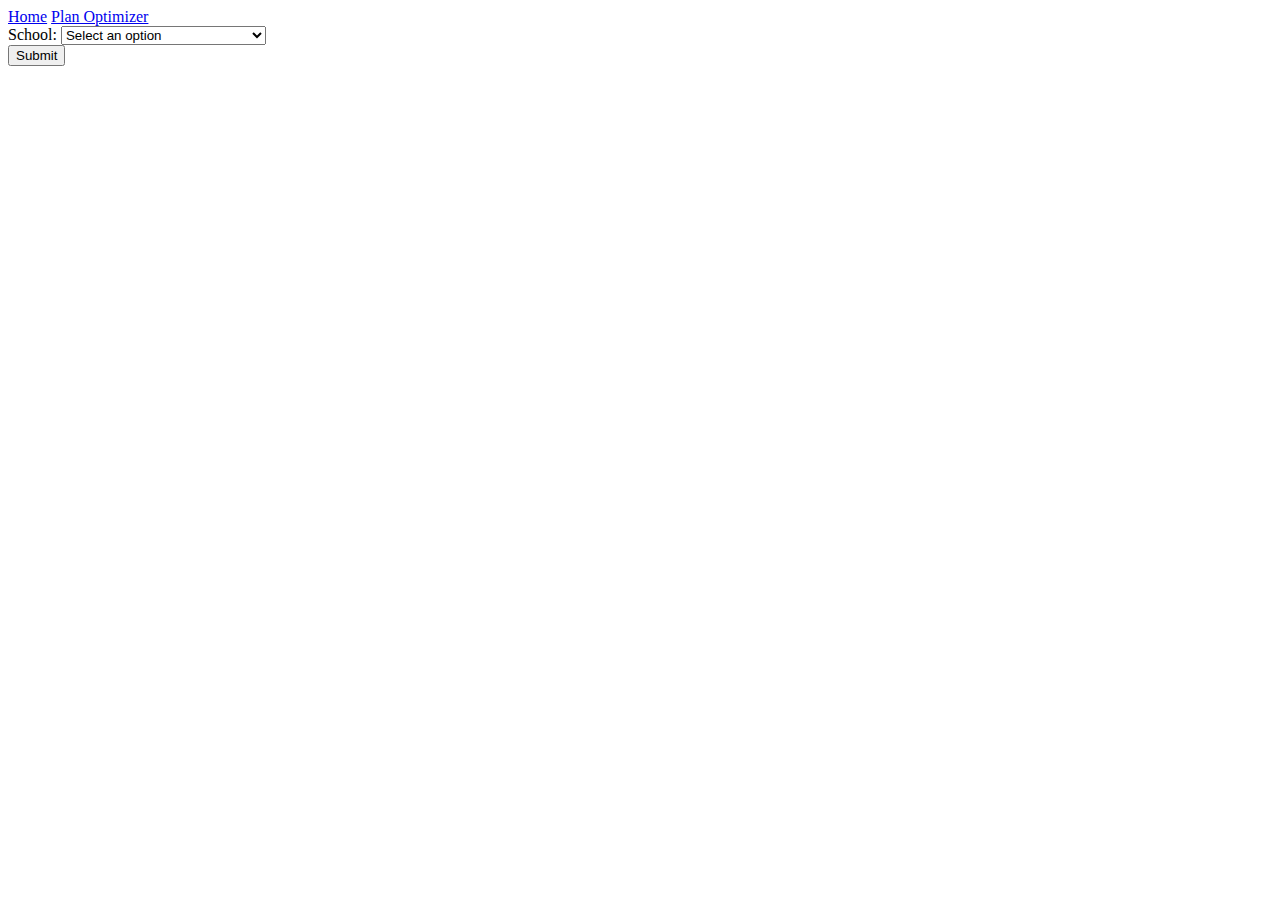
==== opticourse.html @ a09869bb "Add files via upload" ====
<!DOCTYPE html>
<html>
  <head>
    <title>Opticourse</title>
    <link rel="stylesheet" href="styles.css">
    <script src="script.js"></script>
  </head>
  <body>
    <div>
      <nav>
        <a href="index.html">Home</a>
        <a href="opticourse.html">Plan Optimizer</a>
      </nav>
    </div>

    <!--School, Dept, Major, Tech Breadth dropdowns-->
    <div>
      <label for="school-select">School:</label>
      <select id="school-select" onchange="deptDropdown()">
        <option value="">Select an option</option>
        <option value="Engineering">Samueli School of Engineering</option>
      </select>
    </div>

    <div id="dept-dropdown"></div>

    <div id="major-dropdown"></div>

    <div id="minor-dropdown"></div>

    <div id="techBreadth-dropdown"></div>

    <div id="quarters-amount"></div>

    <div id="submit-button-A">

      <button type="submit" id="submit-button-Basic" value="Submit" onClick="return checkForm()">Submit</button>

      <script>
        function checkForm() {
          var schoolField = document.getElementById("school-select");
          if (schoolField.value === "") {
            alert("School must be selected!");
            return false;
          } else {
            var deptField = document.getElementById("dept-select");
            if (deptField.value === "") {
              alert("Department must be selected!");
              return false;
            } else {
              var majorField = document.getElementById("major-select");
              if (majorField.value === "") {
                alert("Major must be selected!");
                return false;
              } else {
                var minorField = document.getElementById("minor-select");
                if (minorField.value === "") {
                  alert("Minor must be selected!");
                  return false;
                } else {
                  var techBreadthField = document.getElementById("techBreadth-select");
                  if (techBreadthField.value === "") {
                    alert("Tech breadth must be selected!");
                    return false;
                  }
                }
              }
            }
          }
          alert("Success!");
          sendToFlask();
          return true;
        }
      </script>
    </div>

  </body>
</html>
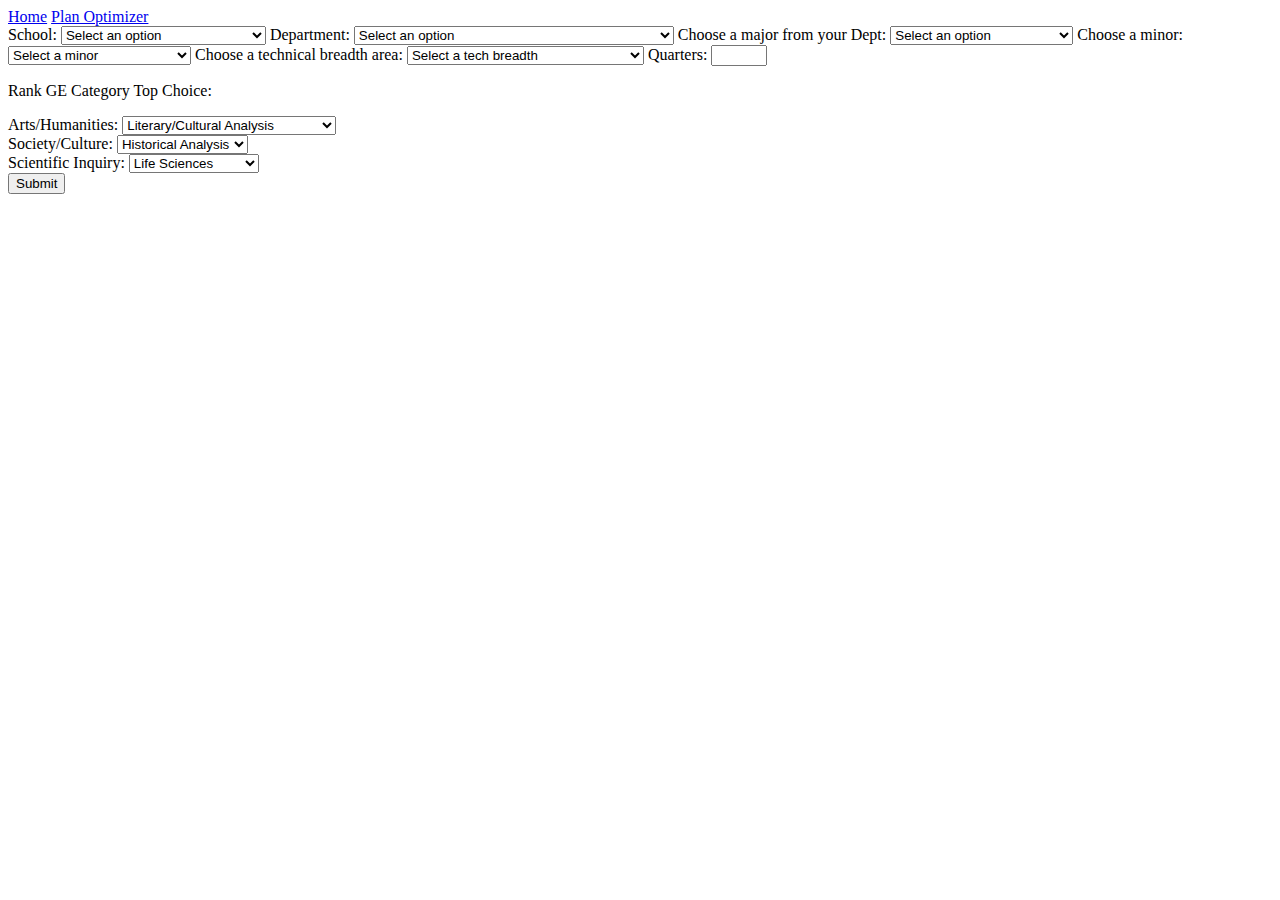
==== commit 9e3911d3: "Add files via upload" ====
--- a/opticourse.html
+++ b/opticourse.html
@@ -13,66 +13,92 @@
       </nav>
     </div>
 
-    <!--School, Dept, Major, Tech Breadth dropdowns-->
+    <!--Information form-->
     <div>
+    <form>
+      
       <label for="school-select">School:</label>
-      <select id="school-select" onchange="deptDropdown()">
+      <select id="school-select" class="field" name="college">
         <option value="">Select an option</option>
         <option value="Engineering">Samueli School of Engineering</option>
       </select>
-    </div>
+      <style>
+        
+      </style>
 
-    <div id="dept-dropdown"></div>
+      <label for="dept-select">Department:</label>
+      <select id="dept-select" class="field" name="dept">
+       <option value="">Select an option</option>
+       <option value="Civil/Envr">Department of Civil/Environmental Engineering</option>
+        <option value="Mech/Aero">Department of Mechanical/Aerospace Engineering</option>
+        <option value="ECE">Department of Electrical/Computer Engineering</option>
+      </select>
+      
+      <label for="major-select">Choose a major from your Dept:</label>
+      <select id="major-select" class="field" name="major">
+        <option value="">Select an option</option>
+        <option value="Civil">Civil Engineering</option>
+        <option value="Enviro">Environmental Engineering</option>
+        <option value="EE">Electrical Engineering</option>          
+        <option value="CE">Computer Engineering</option>
+        <option value="MechE">Mechanical Engineering</option>
+        <option value="AeroE">Aerospace Engineering</option>
+      </select>
 
-    <div id="major-dropdown"></div>
+      <label for="minor-select">Choose a minor:</label>
+        <select id="minor-select" class="field" name="minor">
+        <option value="">Select a minor</option>
+        <option value="None">No minor</option>
+        <option value="Chem">Bioinformatics</option>
+        <option value="Gen chem">Data Science</option>
+        <option value="Biochem">Environmental Engineering</option>
+      </select>
 
-    <div id="minor-dropdown"></div>
+      <label for="techBreadth-select">Choose a technical breadth area:</label>
+      <select id="techBreadth-select" class="field" name="techbreadth">
+        <option value="">Select a tech breadth</option>
+        <option value="CS">Computer Science</option>
+        <option value="EE">Electrical Engineering</option>
+        <option value="MechE">Mechanical Engineering</option>
+        <option value="Materials">Materials Science/Engineering</option>
+        <option value="Biomed">Biomedical Engineering/Engineering</option>
+        <option value="Civil/Enviro">Civil/Environmental Engineering</option>
+      </select>
 
-    <div id="techBreadth-dropdown"></div>
+      <label for="quantity">Quarters:</label>
+      <input type="number" id="quarter-select" min="9" max="15" required class="field" name="numberQuarters">
 
-    <div id="quarters-amount"></div>
-
-    <div id="submit-button-A">
-
+      <p class="field">Rank GE Category Top Choice:</p>
+      <o1>
+        <li>
+          <label for="Arts/Humanities">Arts/Humanities:</label>
+          <select id="arts-hum" name="artsHumSubGroup">
+            <option value="lit-cult">Literary/Cultural Analysis</option>
+            <option value="phil-ling">Philosophical/Linguistic Analysis</option>
+            <option vlaue="visual-perf">Visual/Performing Arts</option>
+          </select>
+        </li>
+        <li>
+          <label for="Society/Culture">Society/Culture:</label>
+          <select id="soc-cult" name="socCultSubGroup">
+            <option value="his">Historical Analysis</option>
+            <option value="soc">Social Analysis</option>
+          </select>
+        </li>
+        <li>
+          <label for="Science">Scientific Inquiry:</label>
+          <select id="soc-cult" name="sciInqSubGroup">
+            <option value="his">Life Sciences</option>
+            <option value="soc">Physical Sciences</option>
+          </select>
+        </li>
+      </o1>
+      
       <button type="submit" id="submit-button-Basic" value="Submit" onClick="return checkForm()">Submit</button>
 
-      <script>
-        function checkForm() {
-          var schoolField = document.getElementById("school-select");
-          if (schoolField.value === "") {
-            alert("School must be selected!");
-            return false;
-          } else {
-            var deptField = document.getElementById("dept-select");
-            if (deptField.value === "") {
-              alert("Department must be selected!");
-              return false;
-            } else {
-              var majorField = document.getElementById("major-select");
-              if (majorField.value === "") {
-                alert("Major must be selected!");
-                return false;
-              } else {
-                var minorField = document.getElementById("minor-select");
-                if (minorField.value === "") {
-                  alert("Minor must be selected!");
-                  return false;
-                } else {
-                  var techBreadthField = document.getElementById("techBreadth-select");
-                  if (techBreadthField.value === "") {
-                    alert("Tech breadth must be selected!");
-                    return false;
-                  }
-                }
-              }
-            }
-          }
-          alert("Success!");
-          sendToFlask();
-          return true;
-        }
-      </script>
+    </form>
     </div>
+    
 
   </body>
 </html>
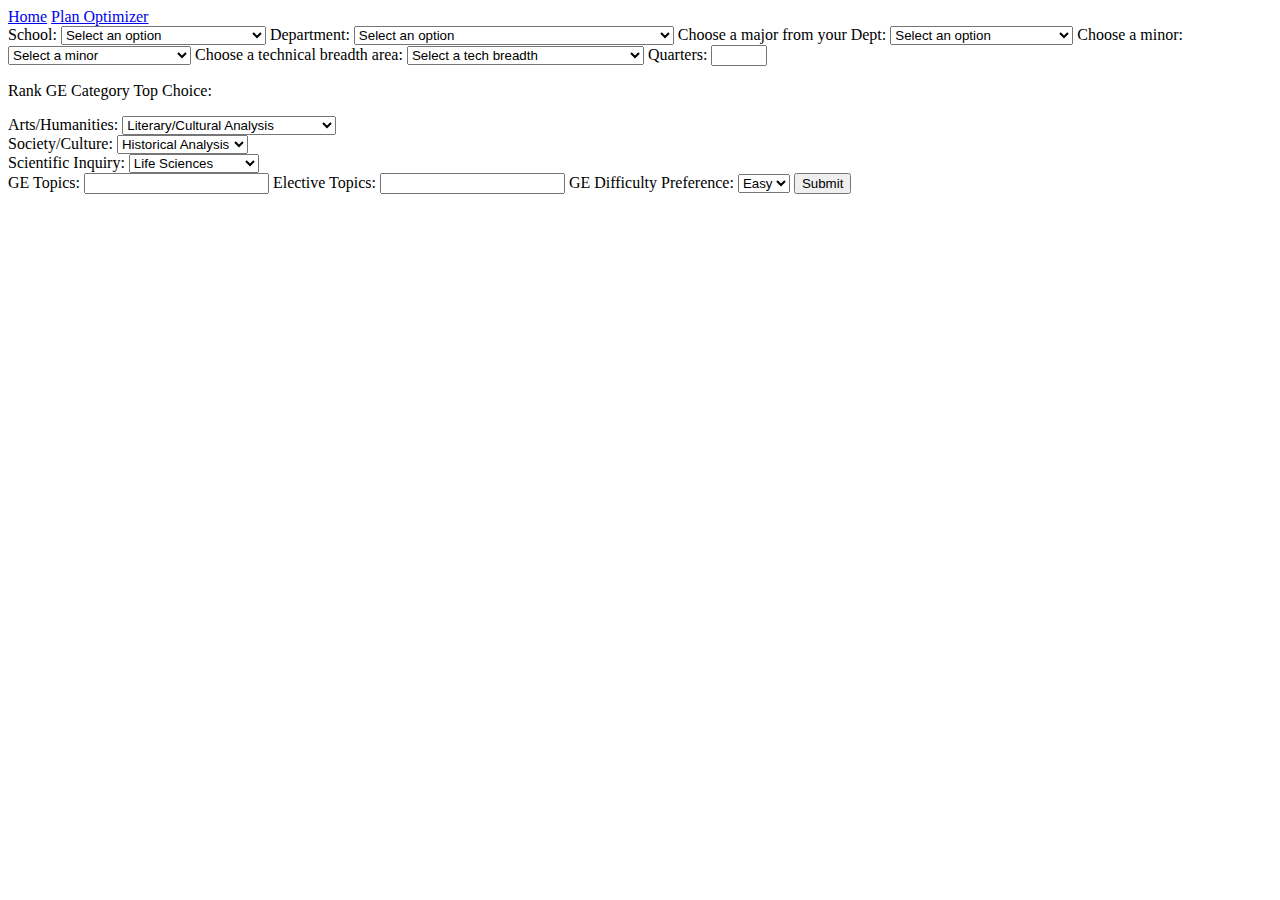
==== commit 07306217: "opt" ====
--- a/opticourse.html
+++ b/opticourse.html
@@ -94,6 +94,18 @@
         </li>
       </o1>
       
+      <label for="ge-keywords">GE Topics:</label>
+      <input type="text" id="ge-topic-select" required class="field" name="topicGE">
+
+      <label for="elective-keywords">Elective Topics:</label>
+      <input type="text" id="elective-topic-select" required class="field" name="topicElective">
+
+      <label for="difficulty">GE Difficulty Preference:</label>
+        <select id="diff" name="easy" class="field">
+          <option value="easy">Easy</option>
+          <option value="hard">Hard</option>
+      </select>
+
       <button type="submit" id="submit-button-Basic" value="Submit" onClick="return checkForm()">Submit</button>
 
     </form>
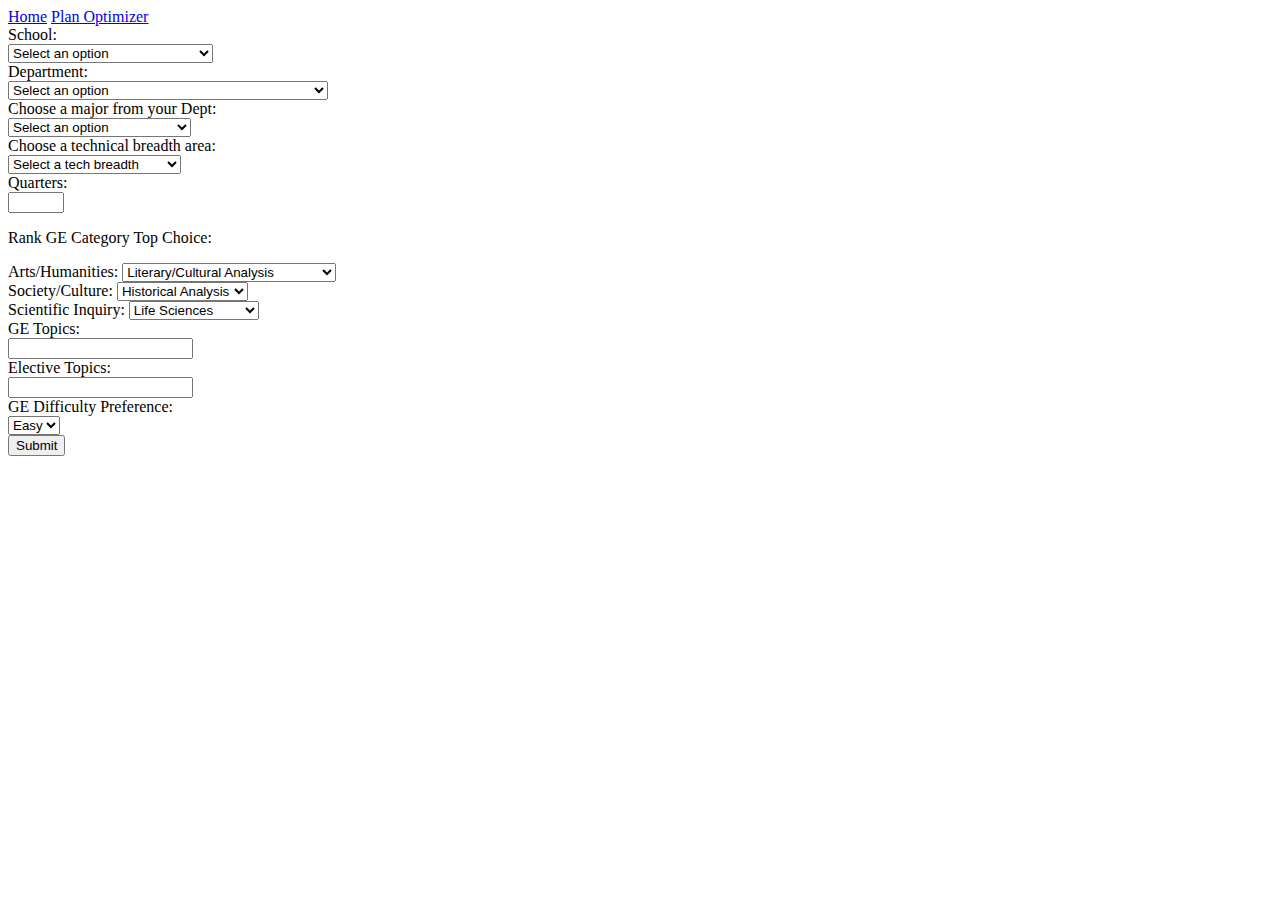
==== commit a4163b9c: "Modified tech breadth selection" ====
--- a/opticourse.html
+++ b/opticourse.html
@@ -18,7 +18,7 @@
     <form>
       
       <label for="school-select">School:</label>
-      <select id="school-select" class="field" name="college">
+      <select id="school-select" class="field req" name="college">
         <option value="">Select an option</option>
         <option value="Engineering">Samueli School of Engineering</option>
       </select>
@@ -27,7 +27,7 @@
       </style>
 
       <label for="dept-select">Department:</label>
-      <select id="dept-select" class="field" name="dept">
+      <select id="dept-select" class="field req" name="dept">
        <option value="">Select an option</option>
        <option value="Civil/Envr">Department of Civil/Environmental Engineering</option>
         <option value="Mech/Aero">Department of Mechanical/Aerospace Engineering</option>
@@ -35,7 +35,7 @@
       </select>
       
       <label for="major-select">Choose a major from your Dept:</label>
-      <select id="major-select" class="field" name="major">
+      <select id="major-select" class="field req" name="major">
         <option value="">Select an option</option>
         <option value="Civil">Civil Engineering</option>
         <option value="Enviro">Environmental Engineering</option>
@@ -45,24 +45,13 @@
         <option value="AeroE">Aerospace Engineering</option>
       </select>
 
-      <label for="minor-select">Choose a minor:</label>
-        <select id="minor-select" class="field" name="minor">
-        <option value="">Select a minor</option>
-        <option value="None">No minor</option>
-        <option value="Chem">Bioinformatics</option>
-        <option value="Gen chem">Data Science</option>
-        <option value="Biochem">Environmental Engineering</option>
-      </select>
-
       <label for="techBreadth-select">Choose a technical breadth area:</label>
-      <select id="techBreadth-select" class="field" name="techbreadth">
+      <select id="techBreadth-select" class="field req" name="techbreadth">
         <option value="">Select a tech breadth</option>
         <option value="CS">Computer Science</option>
-        <option value="EE">Electrical Engineering</option>
-        <option value="MechE">Mechanical Engineering</option>
-        <option value="Materials">Materials Science/Engineering</option>
-        <option value="Biomed">Biomedical Engineering/Engineering</option>
-        <option value="Civil/Enviro">Civil/Environmental Engineering</option>
+        <option value="CG">Computational Genomics</option>
+        <option value="EM">Engineering Mathematics</option>
+        <option value="TM">Technology Management</option>
       </select>
 
       <label for="quantity">Quarters:</label>
@@ -72,7 +61,7 @@
       <o1>
         <li>
           <label for="Arts/Humanities">Arts/Humanities:</label>
-          <select id="arts-hum" name="artsHumSubGroup">
+          <select id="arts-hum" class="req" name="artsHumSubGroup">
             <option value="lit-cult">Literary/Cultural Analysis</option>
             <option value="phil-ling">Philosophical/Linguistic Analysis</option>
             <option vlaue="visual-perf">Visual/Performing Arts</option>
@@ -80,14 +69,14 @@
         </li>
         <li>
           <label for="Society/Culture">Society/Culture:</label>
-          <select id="soc-cult" name="socCultSubGroup">
+          <select id="soc-cult" class="req" name="socCultSubGroup">
             <option value="his">Historical Analysis</option>
             <option value="soc">Social Analysis</option>
           </select>
         </li>
         <li>
           <label for="Science">Scientific Inquiry:</label>
-          <select id="soc-cult" name="sciInqSubGroup">
+          <select id="soc-cult" class="req" name="sciInqSubGroup">
             <option value="his">Life Sciences</option>
             <option value="soc">Physical Sciences</option>
           </select>
@@ -101,7 +90,7 @@
       <input type="text" id="elective-topic-select" required class="field" name="topicElective">
 
       <label for="difficulty">GE Difficulty Preference:</label>
-        <select id="diff" name="easy" class="field">
+        <select id="diff" name="easy" class="field req">
           <option value="easy">Easy</option>
           <option value="hard">Hard</option>
       </select>
--- a/styles.css
+++ b/styles.css
@@ -0,0 +1,3 @@
+.field {
+  display:block;
+}